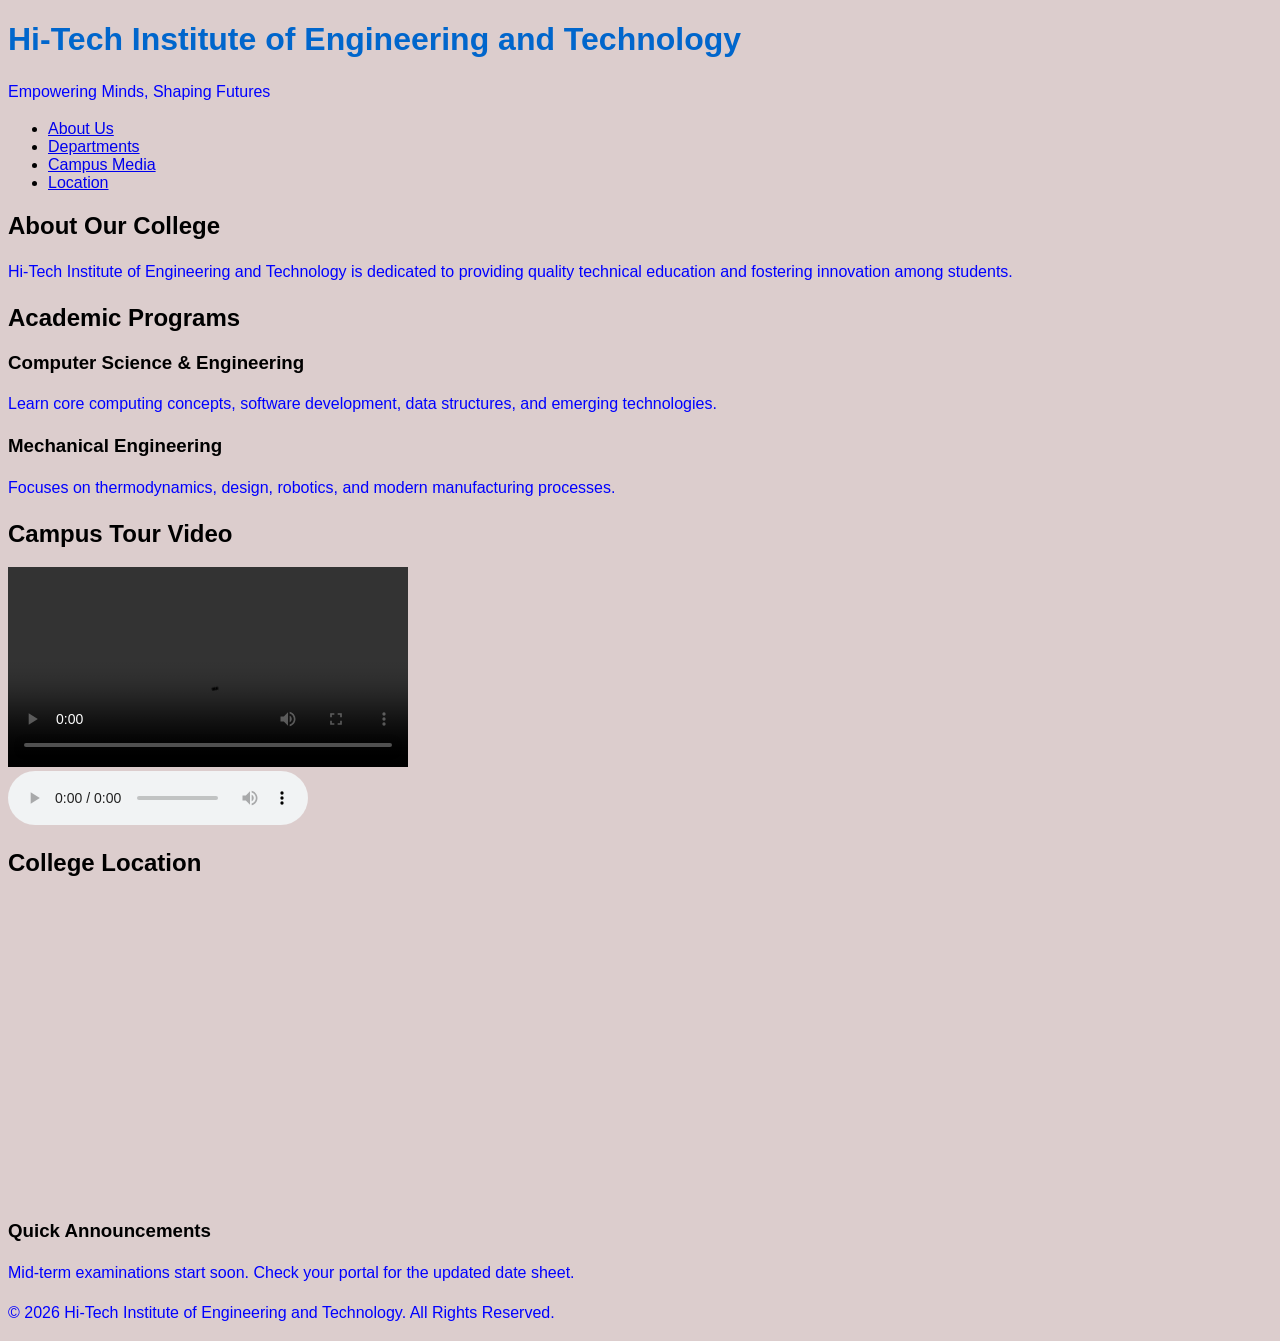
==== index.html @ 687b6a1a "external css" ====
<!DOCTYPE html>
<html lang="en">
<head>
    <meta charset="UTF-8">
    <meta name="viewport" content="width=device-width, initial-scale=1.0">
    <title>Hi-Tech Institute of Engineering and Technology</title>
    <link rel="stylesheet" href="style.css">
    <style>
        p {
      color: blue;
      font-size: 16px;
        }

        
    </style>
    
</head>
<body>

    
    <header>
        <h1>Hi-Tech Institute of Engineering and Technology</h1>
        <p>Empowering Minds, Shaping Futures</p>
    </header>

    
    <nav>
        <ul>
            <li><a href="#about">About Us</a></li>
            <li><a href="#departments">Departments</a></li>
            <li><a href="#media">Campus Media</a></li>
            <li><a href="#location">Location</a></li>
        </ul>
    </nav>

   
    <main>

       
        <section id="about">
            <h2>About Our College</h2>
            <p>Hi-Tech Institute of Engineering and Technology is dedicated to providing quality technical education and fostering innovation among students.</p>
        </section>

        <section id="departments">
            <h2>Academic Programs</h2>
            
            
            <article>
                <h3>Computer Science & Engineering</h3>
                <p>Learn core computing concepts, software development, data structures, and emerging technologies.</p>
            </article>

            <article>
                <h3>Mechanical Engineering</h3>
                <p>Focuses on thermodynamics, design, robotics, and modern manufacturing processes.</p>
            </article>
        </section>

        <section id="media">
            <h2>Campus Tour Video</h2>
           
            <video width="400" controls poster="" autoplay>
                <source src="WhatsApp Video 2026-10-06 at 09.34.13.mp4" type="video/mp4">
                
            </video>
            <br>
            <audio controls>
               <source src="./emotional-damage-meme.mp3" type="audio/mpeg">
            </audio>
        </section>

        <section id="location">
            <h2>College Location</h2>
            
            <iframe 
                src="https://www.google.com/maps/embed?pb=!1m18!1m12!1m3!1d3499.7828060879585!2d77.4938!3d28.6961!2m3!1f0!2f0!3f0!3m2!1i1024!2i768!4f13.1!3m3!1m2!1s0x390cf308f23793f7%3A0x6b107e3d18306764!2sHI-TECH%20INSTITUTE%20OF%20ENGINEERING%20%26%20TECHNOLOGY!5e0!3m2!1sen!2sin!4v1700000000000" 
                width="600" 
                height="300" 
                style="border:0;" 
                allowfullscreen="" 
                loading="lazy" 
                title="Hi-Tech Institute Location">
            </iframe>
        </section>

       
        <aside>
            <h3>Quick Announcements</h3>
            <p>Mid-term examinations start soon. Check your portal for the updated date sheet.</p>
        </aside>

    </main>

    
    <footer style="color: blue; font-size: 20px;">
        <p>&copy; 2026 Hi-Tech Institute of Engineering and Technology. All Rights Reserved.</p>
    </footer>

</body>
</html>
---- style.css ----
body {
  font-family: Arial, sans-serif;
  background-color: #dccdcd;
}

h1 {
  color: #0066cc;
}

p {
  font-size: 14px;
  line-height: 1.5;
}
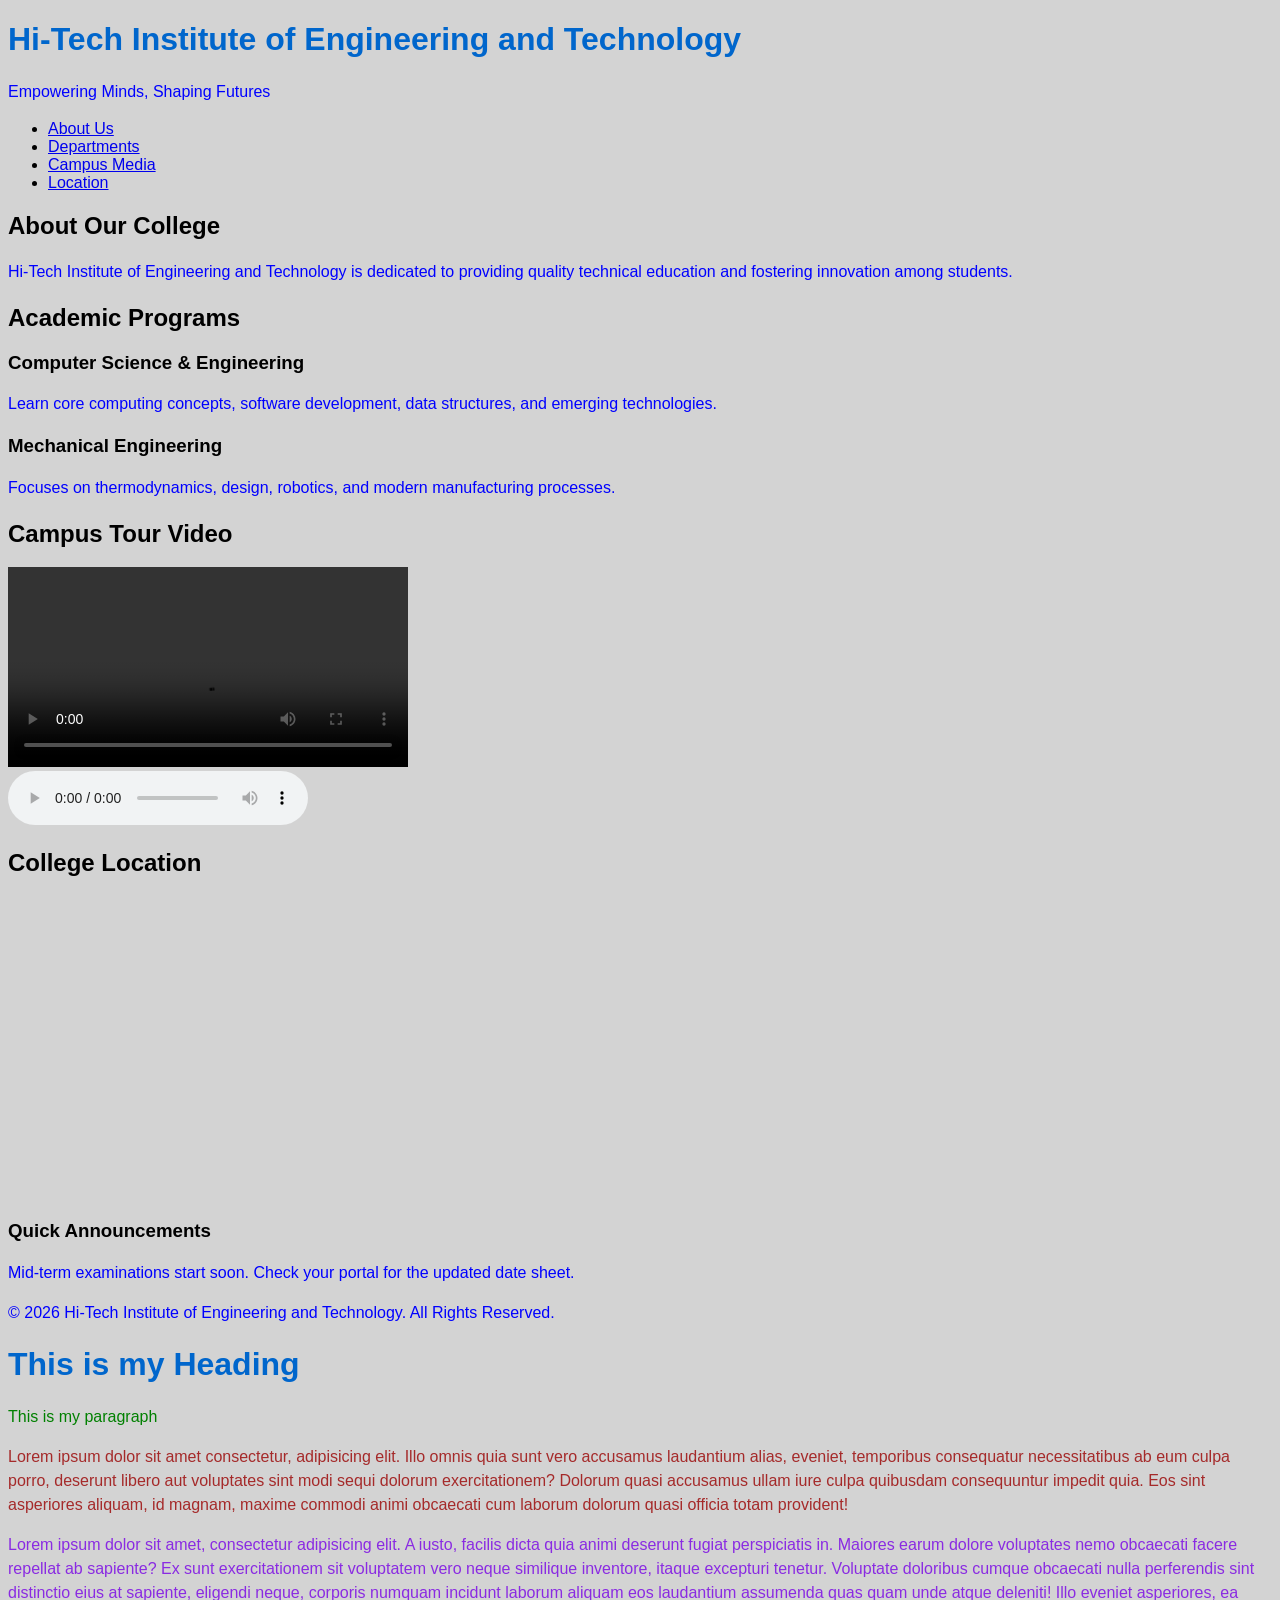
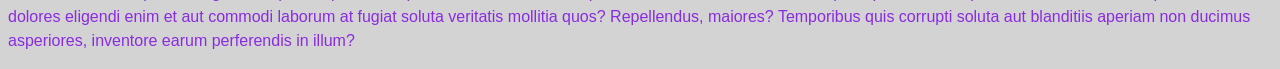
==== commit 7ddfcc1e: "playing with css sepecicity" ====
--- a/index.html
+++ b/index.html
@@ -96,6 +96,10 @@
     <footer style="color: blue; font-size: 20px;">
         <p>&copy; 2026 Hi-Tech Institute of Engineering and Technology. All Rights Reserved.</p>
     </footer>
+   <h1>This is my Heading</h1>
+   <p id="intro" class="note">This is my paragraph</p>
+   <p style="color: brown;">Lorem ipsum dolor sit amet consectetur, adipisicing elit. Illo omnis quia sunt vero accusamus laudantium alias, eveniet, temporibus consequatur necessitatibus ab eum culpa porro, deserunt libero aut voluptates sint modi sequi dolorum exercitationem? Dolorum quasi accusamus ullam iure culpa quibusdam consequuntur impedit quia. Eos sint asperiores aliquam, id magnam, maxime commodi animi obcaecati cum laborum dolorum quasi officia totam provident!</p>
+   <p class="note">Lorem ipsum dolor sit amet, consectetur adipisicing elit. A iusto, facilis dicta quia animi deserunt fugiat perspiciatis in. Maiores earum dolore voluptates nemo obcaecati facere repellat ab sapiente? Ex sunt exercitationem sit voluptatem vero neque similique inventore, itaque excepturi tenetur. Voluptate doloribus cumque obcaecati nulla perferendis sint distinctio eius at sapiente, eligendi neque, corporis numquam incidunt laborum aliquam eos laudantium assumenda quas quam unde atque deleniti! Illo eveniet asperiores, ea dolores eligendi enim et aut commodi laborum at fugiat soluta veritatis mollitia quos? Repellendus, maiores? Temporibus quis corrupti soluta aut blanditiis aperiam non ducimus asperiores, inventore earum perferendis in illum?</p>
 
 </body>
 </html>
--- a/style.css
+++ b/style.css
@@ -1,7 +1,7 @@
 
 body {
   font-family: Arial, sans-serif;
-  background-color: #dccdcd;
+  background-color: lightgrey;
 }
 
 h1 {
@@ -11,4 +11,13 @@
 p {
   font-size: 14px;
   line-height: 1.5;
+}
+/* p {
+  color: aqua;
+} */
+#intro {
+   color: green;
+}
+.note {
+  color: blueviolet;
 }
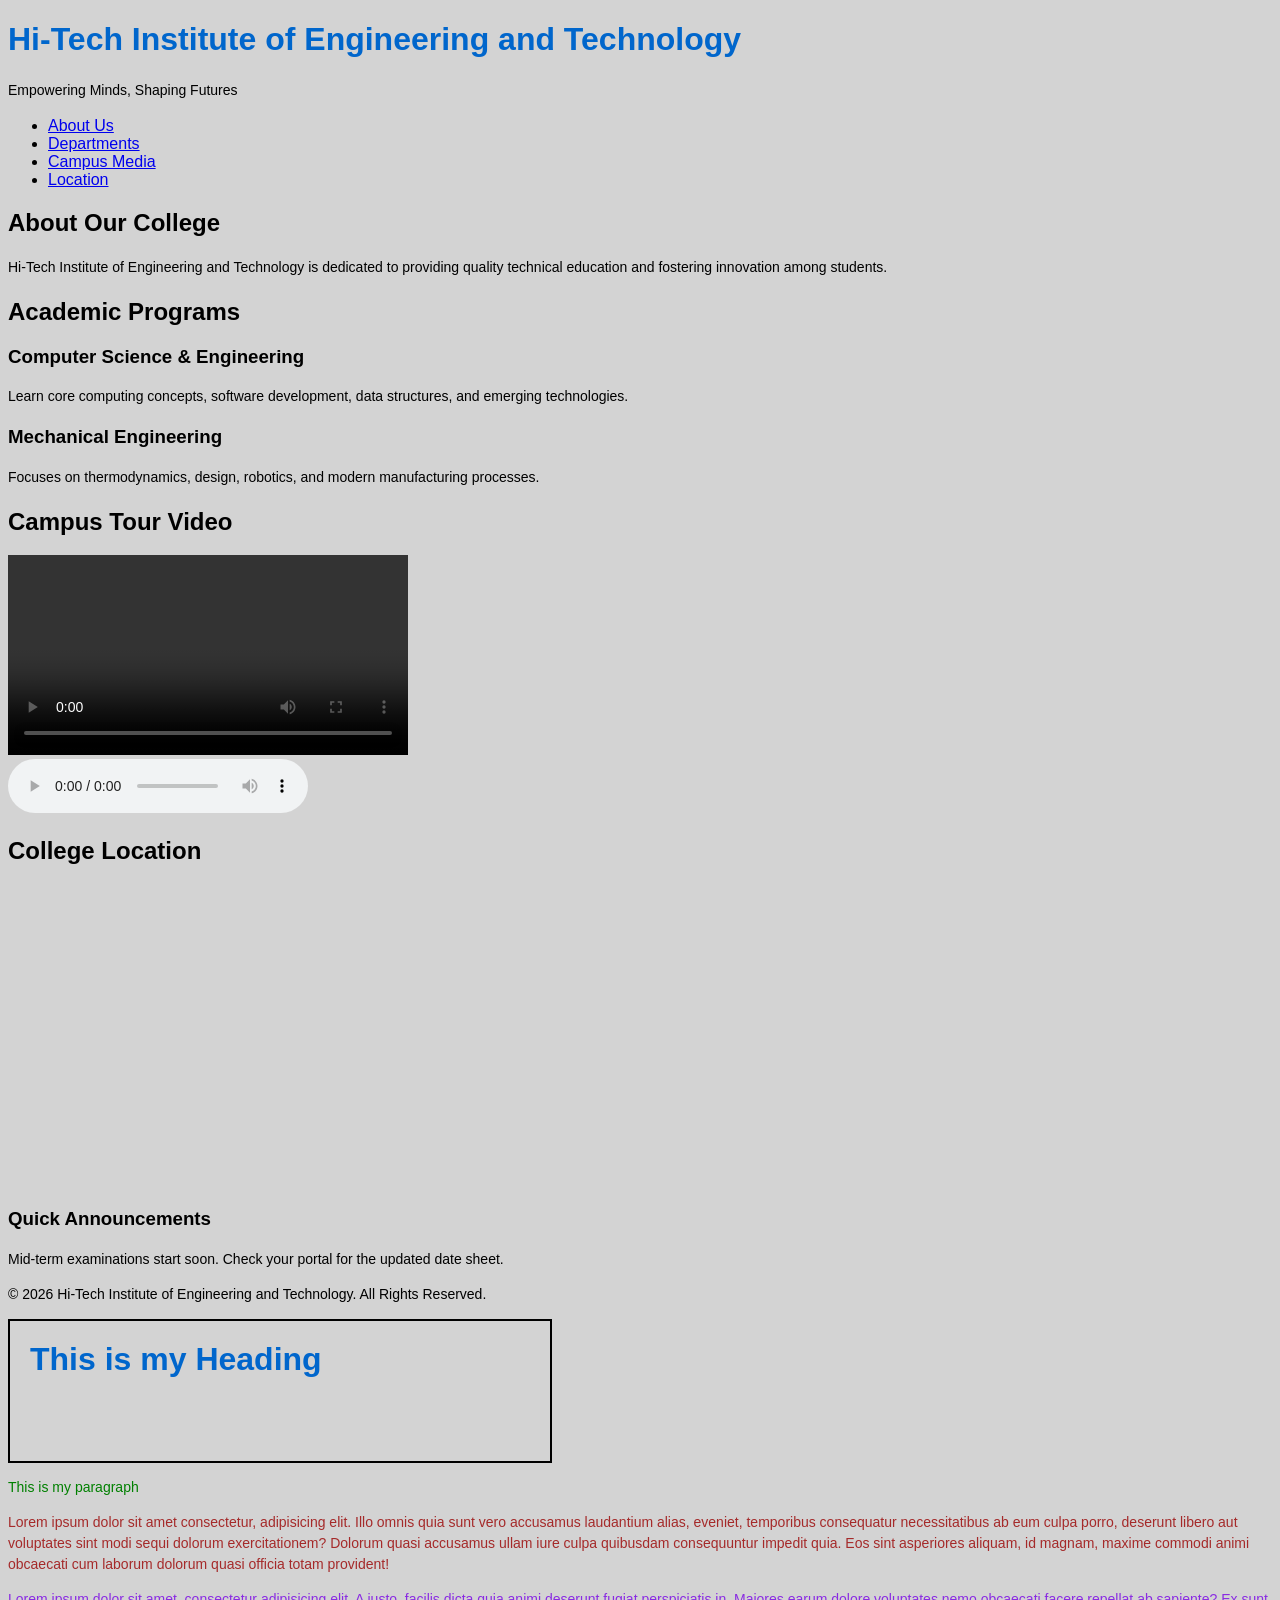
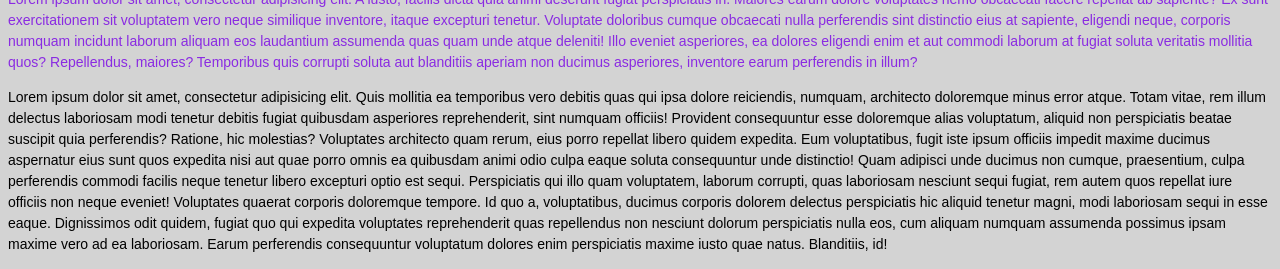
==== commit 355ead14: "playing with box-model" ====
--- a/index.html
+++ b/index.html
@@ -5,14 +5,7 @@
     <meta name="viewport" content="width=device-width, initial-scale=1.0">
     <title>Hi-Tech Institute of Engineering and Technology</title>
     <link rel="stylesheet" href="style.css">
-    <style>
-        p {
-      color: blue;
-      font-size: 16px;
-        }
-
-        
-    </style>
+   
     
 </head>
 <body>
@@ -96,10 +89,11 @@
     <footer style="color: blue; font-size: 20px;">
         <p>&copy; 2026 Hi-Tech Institute of Engineering and Technology. All Rights Reserved.</p>
     </footer>
-   <h1>This is my Heading</h1>
+   <h1 class="box">This is my Heading</h1>
    <p id="intro" class="note">This is my paragraph</p>
    <p style="color: brown;">Lorem ipsum dolor sit amet consectetur, adipisicing elit. Illo omnis quia sunt vero accusamus laudantium alias, eveniet, temporibus consequatur necessitatibus ab eum culpa porro, deserunt libero aut voluptates sint modi sequi dolorum exercitationem? Dolorum quasi accusamus ullam iure culpa quibusdam consequuntur impedit quia. Eos sint asperiores aliquam, id magnam, maxime commodi animi obcaecati cum laborum dolorum quasi officia totam provident!</p>
    <p class="note">Lorem ipsum dolor sit amet, consectetur adipisicing elit. A iusto, facilis dicta quia animi deserunt fugiat perspiciatis in. Maiores earum dolore voluptates nemo obcaecati facere repellat ab sapiente? Ex sunt exercitationem sit voluptatem vero neque similique inventore, itaque excepturi tenetur. Voluptate doloribus cumque obcaecati nulla perferendis sint distinctio eius at sapiente, eligendi neque, corporis numquam incidunt laborum aliquam eos laudantium assumenda quas quam unde atque deleniti! Illo eveniet asperiores, ea dolores eligendi enim et aut commodi laborum at fugiat soluta veritatis mollitia quos? Repellendus, maiores? Temporibus quis corrupti soluta aut blanditiis aperiam non ducimus asperiores, inventore earum perferendis in illum?</p>
+   <p>Lorem ipsum dolor sit amet, consectetur adipisicing elit. Quis mollitia ea temporibus vero debitis quas qui ipsa dolore reiciendis, numquam, architecto doloremque minus error atque. Totam vitae, rem illum delectus laboriosam modi tenetur debitis fugiat quibusdam asperiores reprehenderit, sint numquam officiis! Provident consequuntur esse doloremque alias voluptatum, aliquid non perspiciatis beatae suscipit quia perferendis? Ratione, hic molestias? Voluptates architecto quam rerum, eius porro repellat libero quidem expedita. Eum voluptatibus, fugit iste ipsum officiis impedit maxime ducimus aspernatur eius sunt quos expedita nisi aut quae porro omnis ea quibusdam animi odio culpa eaque soluta consequuntur unde distinctio! Quam adipisci unde ducimus non cumque, praesentium, culpa perferendis commodi facilis neque tenetur libero excepturi optio est sequi. Perspiciatis qui illo quam voluptatem, laborum corrupti, quas laboriosam nesciunt sequi fugiat, rem autem quos repellat iure officiis non neque eveniet! Voluptates quaerat corporis doloremque tempore. Id quo a, voluptatibus, ducimus corporis dolorem delectus perspiciatis hic aliquid tenetur magni, modi laboriosam sequi in esse eaque. Dignissimos odit quidem, fugiat quo qui expedita voluptates reprehenderit quas repellendus non nesciunt dolorum perspiciatis nulla eos, cum aliquam numquam assumenda possimus ipsam maxime vero ad ea laboriosam. Earum perferendis consequuntur voluptatum dolores enim perspiciatis maxime iusto quae natus. Blanditiis, id!</p>
 
 </body>
 </html>
--- a/style.css
+++ b/style.css
@@ -12,12 +12,21 @@
   font-size: 14px;
   line-height: 1.5;
 }
-/* p {
-  color: aqua;
-} */
+p {
+  color: black;
+}
 #intro {
    color: green;
+  
 }
 .note {
   color: blueviolet;
+}
+.box {
+  width: 500px;
+  height: 100px;
+  border: 2px solid black;
+  padding: 20px;
+  margin: 0px;
+  box-sizing: "50";
 }
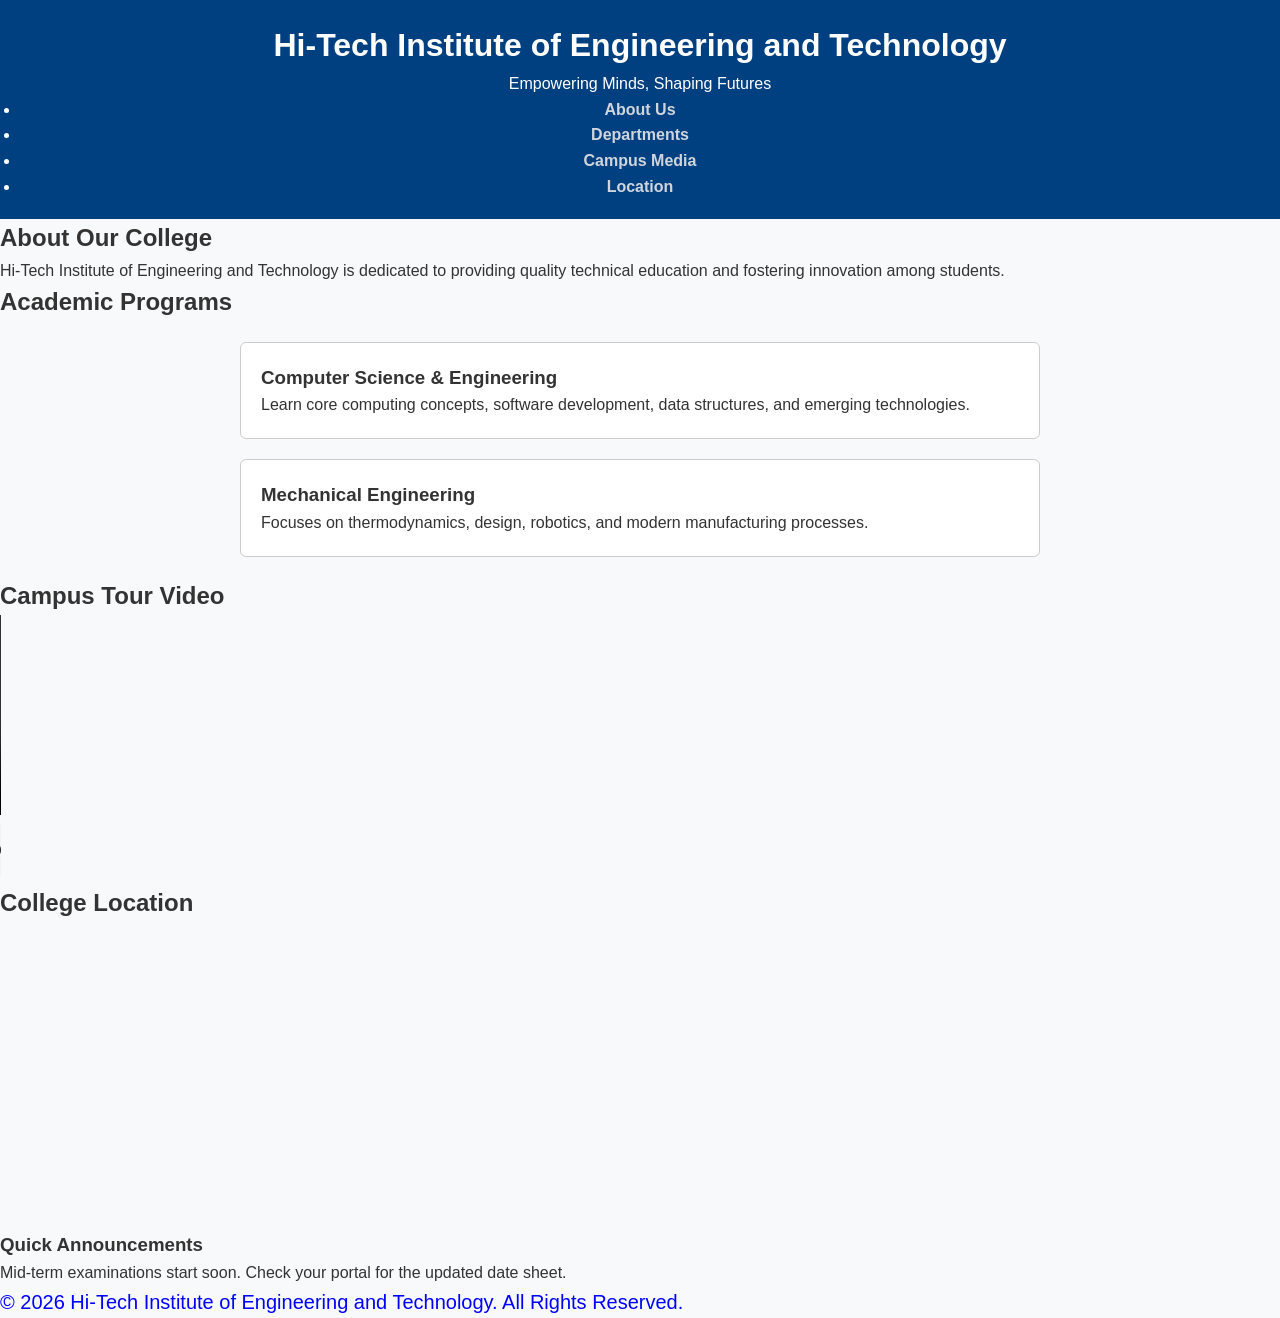
==== commit c561b8d3: "googlefonts" ====
--- a/index.html
+++ b/index.html
@@ -5,7 +5,6 @@
     <meta name="viewport" content="width=device-width, initial-scale=1.0">
     <title>Hi-Tech Institute of Engineering and Technology</title>
     <link rel="stylesheet" href="style.css">
-   
     
 </head>
 <body>
@@ -14,17 +13,19 @@
     <header>
         <h1>Hi-Tech Institute of Engineering and Technology</h1>
         <p>Empowering Minds, Shaping Futures</p>
-    </header>
-
-    
-    <nav>
+         <nav>
         <ul>
             <li><a href="#about">About Us</a></li>
             <li><a href="#departments">Departments</a></li>
             <li><a href="#media">Campus Media</a></li>
             <li><a href="#location">Location</a></li>
         </ul>
-    </nav>
+         </nav>
+
+    </header>
+
+    
+   
 
    
     <main>
@@ -54,7 +55,7 @@
             <h2>Campus Tour Video</h2>
            
             <video width="400" controls poster="" autoplay>
-                <source src="WhatsApp Video 2026-10-06 at 09.34.13.mp4" type="video/mp4">
+                <source src="./WhatsApp Video 2026-10-06 at 09.34.13.mp4" type="video/mp4">
                 
             </video>
             <br>
@@ -89,11 +90,6 @@
     <footer style="color: blue; font-size: 20px;">
         <p>&copy; 2026 Hi-Tech Institute of Engineering and Technology. All Rights Reserved.</p>
     </footer>
-   <h1 class="box">This is my Heading</h1>
-   <p id="intro" class="note">This is my paragraph</p>
-   <p style="color: brown;">Lorem ipsum dolor sit amet consectetur, adipisicing elit. Illo omnis quia sunt vero accusamus laudantium alias, eveniet, temporibus consequatur necessitatibus ab eum culpa porro, deserunt libero aut voluptates sint modi sequi dolorum exercitationem? Dolorum quasi accusamus ullam iure culpa quibusdam consequuntur impedit quia. Eos sint asperiores aliquam, id magnam, maxime commodi animi obcaecati cum laborum dolorum quasi officia totam provident!</p>
-   <p class="note">Lorem ipsum dolor sit amet, consectetur adipisicing elit. A iusto, facilis dicta quia animi deserunt fugiat perspiciatis in. Maiores earum dolore voluptates nemo obcaecati facere repellat ab sapiente? Ex sunt exercitationem sit voluptatem vero neque similique inventore, itaque excepturi tenetur. Voluptate doloribus cumque obcaecati nulla perferendis sint distinctio eius at sapiente, eligendi neque, corporis numquam incidunt laborum aliquam eos laudantium assumenda quas quam unde atque deleniti! Illo eveniet asperiores, ea dolores eligendi enim et aut commodi laborum at fugiat soluta veritatis mollitia quos? Repellendus, maiores? Temporibus quis corrupti soluta aut blanditiis aperiam non ducimus asperiores, inventore earum perferendis in illum?</p>
-   <p>Lorem ipsum dolor sit amet, consectetur adipisicing elit. Quis mollitia ea temporibus vero debitis quas qui ipsa dolore reiciendis, numquam, architecto doloremque minus error atque. Totam vitae, rem illum delectus laboriosam modi tenetur debitis fugiat quibusdam asperiores reprehenderit, sint numquam officiis! Provident consequuntur esse doloremque alias voluptatum, aliquid non perspiciatis beatae suscipit quia perferendis? Ratione, hic molestias? Voluptates architecto quam rerum, eius porro repellat libero quidem expedita. Eum voluptatibus, fugit iste ipsum officiis impedit maxime ducimus aspernatur eius sunt quos expedita nisi aut quae porro omnis ea quibusdam animi odio culpa eaque soluta consequuntur unde distinctio! Quam adipisci unde ducimus non cumque, praesentium, culpa perferendis commodi facilis neque tenetur libero excepturi optio est sequi. Perspiciatis qui illo quam voluptatem, laborum corrupti, quas laboriosam nesciunt sequi fugiat, rem autem quos repellat iure officiis non neque eveniet! Voluptates quaerat corporis doloremque tempore. Id quo a, voluptatibus, ducimus corporis dolorem delectus perspiciatis hic aliquid tenetur magni, modi laboriosam sequi in esse eaque. Dignissimos odit quidem, fugiat quo qui expedita voluptates reprehenderit quas repellendus non nesciunt dolorum perspiciatis nulla eos, cum aliquam numquam assumenda possimus ipsam maxime vero ad ea laboriosam. Earum perferendis consequuntur voluptatum dolores enim perspiciatis maxime iusto quae natus. Blanditiis, id!</p>
 
 </body>
 </html>
--- a/style.css
+++ b/style.css
@@ -1,32 +1,67 @@
+
+* {
+  margin: 0;
+  padding: 0;
+  box-sizing: border-box;
+}
+
 
 body {
   font-family: Arial, sans-serif;
-  background-color: lightgrey;
+  line-height: 1.6;
+  background-color: #f8f9fa;
+  color: #333;
 }
 
-h1 {
-  color: #0066cc;
+
+header {
+  background-color: #004080;
+  color: #ffffff;
+  padding: 20px;
+  text-align: center;
 }
 
-p {
-  font-size: 14px;
-  line-height: 1.5;
+
+nav a {
+  color: #cfd5dc;
+  text-decoration: none;
+  font-weight: bold;
+  margin: 0 10px;
+  transition: color 0.3s ease;
 }
-p {
-  color: black;
+
+nav a:hover {
+  color: #ff6600;
 }
-#intro {
-   color: green;
-  
+
+
+article {
+  background-color: #ffffff;
+  border: 1px solid #ccc;
+  padding: 20px;
+  margin: 20px auto;
+  max-width: 800px;
+  border-radius: 6px;
 }
-.note {
-  color: blueviolet;
+
+
+
+
+
+
+#main-heading {
+  font-size: 2.5rem;
 }
-.box {
-  width: 500px;
-  height: 100px;
-  border: 2px solid black;
-  padding: 20px;
-  margin: 0px;
-  box-sizing: "50";
+
+
+.highlight-box {
+  background-color: #e6f2ff;
+  border-left: 5px solid #004080;
+}
+
+
+input[type="text"] {
+  border: 2px solid #004080;
+  padding: 8px;
+  border-radius: 4px;
 }
